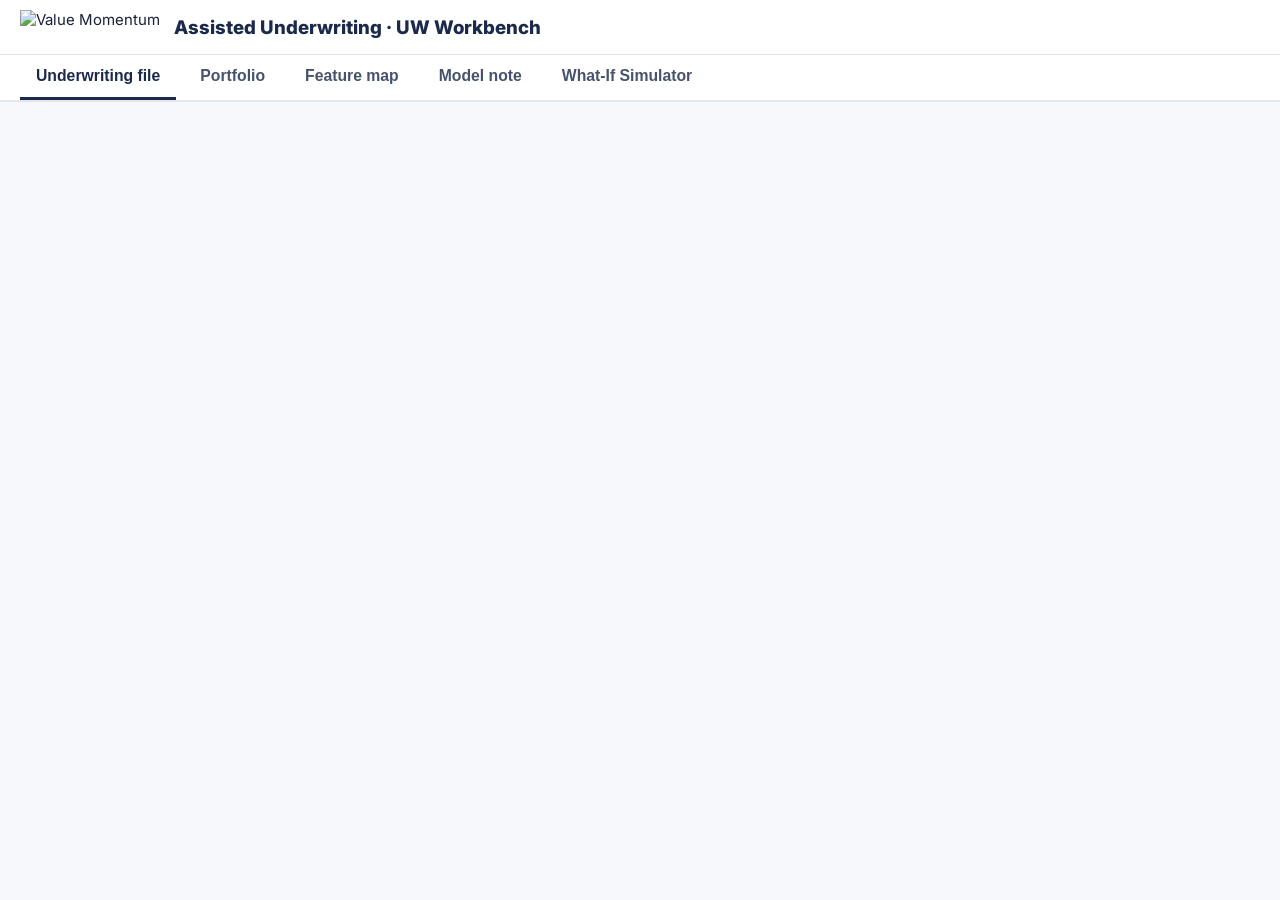
==== webapp/frontend/index.html @ 8fcdd1a3 "Add UW Workbench HTML/FastAPI app (Portfolio, Underwriting file, Feature map, Model note, What-If) a" ====
<!doctype html>
<html lang="en">
<head>
<meta charset="utf-8">
<meta name="viewport" content="width=device-width, initial-scale=1">
<title>Assisted Underwriting - UW Workbench</title>
<link rel="preconnect" href="https://fonts.googleapis.com">
<link rel="preconnect" href="https://fonts.gstatic.com" crossorigin>
<link rel="stylesheet" href="https://fonts.googleapis.com/css2?family=Inter:wght@400;500;600;700;800&display=swap">
<link rel="stylesheet" href="css/style.css">
<script src="https://cdn.jsdelivr.net/npm/plotly.js-dist-min@2.35.2/plotly.min.js"></script>
</head>
<body>
<div class="app-header">
    <div style="display:flex; align-items:center; gap:14px;">
        <img src="assets/vm_logo.png" alt="Value Momentum" style="height:34px; width:auto;">
        <div>
            <div class="title">Assisted Underwriting &middot; UW Workbench</div>
        </div>
    </div>
</div>

<div class="tab-bar">
    <button class="tab-btn active" data-page="page-underwriting">Underwriting file</button>
    <button class="tab-btn" data-page="page-portfolio">Portfolio</button>
    <button class="tab-btn" data-page="page-feature-map">Feature map</button>
    <button class="tab-btn" data-page="page-model-note">Model note</button>
    <button class="tab-btn" data-page="page-whatif">What-If Simulator</button>
</div>

<div id="page-underwriting" class="page active"></div>
<div id="page-portfolio" class="page"></div>
<div id="page-feature-map" class="page"></div>
<div id="page-model-note" class="page"></div>
<div id="page-whatif" class="page"></div>

<script src="js/api.js"></script>
<script src="js/underwriting-file.js"></script>
<script src="js/portfolio.js"></script>
<script src="js/feature-map.js"></script>
<script src="js/model-note.js"></script>
<script src="js/what-if.js"></script>
<script>
function openTab(pageId) {
    document.querySelectorAll(".tab-btn").forEach((b) => b.classList.remove("active"));
    document.querySelectorAll(".page").forEach((p) => p.classList.remove("active"));
    const btn = document.querySelector(`.tab-btn[data-page="${pageId}"]`);
    if (btn) btn.classList.add("active");
    const page = document.getElementById(pageId);
    page.classList.add("active");
    if (page.dataset.loaded !== "1") {
        page.dataset.loaded = "1";
        if (pageId === "page-underwriting") initUnderwritingFile();
        if (pageId === "page-portfolio") initPortfolio();
        if (pageId === "page-feature-map") initFeatureMap();
        if (pageId === "page-model-note") initModelNote();
        if (pageId === "page-whatif") initWhatIf();
    }
}
document.querySelectorAll(".tab-btn").forEach((btn) => {
    btn.addEventListener("click", () => openTab(btn.dataset.page));
});
// load the first (default) tab immediately
initUnderwritingFile();
document.getElementById("page-underwriting").dataset.loaded = "1";
</script>
</body>
</html>
---- webapp/frontend/css/style.css ----
:root {
    --navy: #1B2A4A; --accent: #3B6EC7; --good: #1E8449; --warn: #B7950B; --bad: #C0392B;
    --card-bg: #FFFFFF; --card-border: #E2E6EE; --page-bg: #F6F8FC;
    --text-main: #17213A; --text-muted: #46536C;
    /* Tells the browser this page's own UI (incl. native <select> dropdown popups) is
       light-themed, so it renders them to match instead of following the OS's own dark/light
       setting independently - without this, a Windows machine in dark mode renders the native
       select popup's hover/selected row with the OS's own dark gray + white text, clashing
       with this page's light theme (the exact "bad coloring" a client would also see). */
    color-scheme: light;
}
@media (prefers-color-scheme: dark) {
    :root:not([data-theme="light"]) {
        --navy: #6FA3F2; --accent: #7FB2FF; --good: #3FC97F; --warn: #E0B23D; --bad: #E5685A;
        --card-bg: #16213A; --card-border: #2A3B57; --page-bg: #0D1420;
        --text-main: #E9EEF6; --text-muted: #9FB0C7;
        color-scheme: dark;
    }
}
:root[data-theme="dark"] {
    --navy: #6FA3F2; --accent: #7FB2FF; --good: #3FC97F; --warn: #E0B23D; --bad: #E5685A;
    --card-bg: #16213A; --card-border: #2A3B57; --page-bg: #0D1420;
    --text-main: #E9EEF6; --text-muted: #9FB0C7;
    color-scheme: dark;
}
:root[data-theme="light"] { color-scheme: light; }

* { box-sizing: border-box; }
html { scroll-behavior: smooth; }
html, body { margin: 0; padding: 0; background: var(--page-bg); color: var(--text-main);
    font-family: 'Inter', -apple-system, BlinkMacSystemFont, sans-serif; font-size: 15px; }
a { color: var(--accent); }

.app-header { display: flex; align-items: center; justify-content: space-between; padding: 10px 20px;
    background: var(--card-bg); border-bottom: 1px solid var(--card-border); flex-wrap: wrap; gap: 10px; }
.app-header .title { font-weight: 800; font-size: 1.25rem; color: var(--navy); }
.app-header .subtitle { font-size: 0.78rem; color: var(--text-muted); }

.tab-bar { display: flex; gap: 8px; padding: 0 20px; background: var(--card-bg); border-bottom: 2px solid var(--card-border); }
.tab-btn { background: none; border: none; padding: 12px 16px; font-size: 1.05rem; font-weight: 700;
    color: var(--text-muted); cursor: pointer; border-bottom: 3px solid transparent; transition: all .2s ease; }
.tab-btn:hover { color: var(--navy); }
.tab-btn.active { color: var(--navy); border-bottom-color: var(--navy); }

.page { display: none; padding: 18px 20px 40px; max-width: 1560px; margin: 0 auto; }
.page.active { display: block; }

.card { background: var(--card-bg); border: 1px solid var(--card-border); border-radius: 12px; padding: 20px 24px; margin-bottom: 16px; }
/* Every real usage of .eyebrow in this app is a card/section TITLE, not a small label - it
   was styled like a tiny muted all-caps tag (same mistake the wireframe never makes: every
   card title there is bold, dark, sentence case). Brought in line with .mech-title, which
   Portfolio and Model Note already use for the same job, so title styling is consistent
   across every page instead of only some of them. */
.eyebrow { color: var(--text-main); font-size: 0.95rem; font-weight: 800; margin-bottom: 10px; }
.sub-label { color: var(--accent); font-weight: 700; font-size: 0.86rem; margin-bottom: 4px; }

.kpi-row { display: grid; grid-template-columns: repeat(auto-fit, minmax(160px, 1fr)); gap: 12px; margin-bottom: 16px; }
.kpi-card { background: var(--card-bg); border: 1px solid var(--card-border); border-radius: 10px; padding: 14px 16px; }
.kpi-card .label { color: var(--text-muted); font-size: 0.84rem; }
.kpi-card .value { color: var(--navy); font-weight: 800; font-size: 1.55rem; margin-top: 2px; }
.kpi-card .sub { color: var(--text-main); font-size: 0.76rem; margin-top: 4px; font-weight: 600; }

.chip { display: inline-block; border-radius: 14px; padding: 2px 10px; margin: 2px 4px 2px 0; font-size: 0.76rem; font-weight: 700; border: 1px solid; }
.tier-Preferred { background: color-mix(in srgb, var(--good) 15%, transparent); border-color: var(--good); color: var(--good); }
.tier-Standard { background: color-mix(in srgb, var(--accent) 15%, transparent); border-color: var(--accent); color: var(--accent); }
.tier-High { background: color-mix(in srgb, var(--warn) 15%, transparent); border-color: var(--warn); color: var(--warn); }
.tier-Decline { background: color-mix(in srgb, var(--bad) 15%, transparent); border-color: var(--bad); color: var(--bad); }
.tier-badge { color: white; padding: 2px 10px; border-radius: 12px; font-weight: 700; font-size: 0.78rem; }
.tier-bg-Preferred { background: var(--good); }
.tier-bg-Standard { background: var(--accent); }
.tier-bg-High { background: var(--warn); }
.tier-bg-Decline { background: var(--bad); }

table.data-table { width: 100%; border-collapse: collapse; font-size: 0.86rem; color: var(--text-main); font-variant-numeric: tabular-nums; }
table.data-table th { text-align: left; color: var(--text-muted); font-weight: 700; padding: 7px 8px; border-bottom: 1px solid var(--card-border); font-size: 0.74rem; letter-spacing: .03em; text-transform: uppercase; }
table.data-table td { padding: 8px 8px; border-bottom: 1px solid var(--card-border); color: var(--text-main); }
table.data-table tr:hover td { background: color-mix(in srgb, var(--accent) 6%, transparent); }
table.data-table tr.clickable { cursor: pointer; }

/* LOB x Region grid cells - a visible, smooth hover state so clicking to filter feels like
   an obviously interactive control rather than a static colored table. */
.grid-cell { transition: filter .12s ease, outline .12s ease; }
.grid-cell:hover { filter: brightness(1.15); }
.grid-cell:active { filter: brightness(0.92); }

.queue-item { transition: background-color .12s ease; }
.queue-item:hover { background: color-mix(in srgb, var(--accent) 6%, transparent); }

.decision-dim-row { display: grid; grid-template-columns: repeat(auto-fit, minmax(230px, 1fr)); gap: 14px; }
/* Title + status pill header for a decision-dimension card - title never wraps (a long pill
   like "Loss score 100 - loss tier Decline" drops to its own line below instead of squeezing
   the title into 2 lines, which was the real cause of the cramped/uneven card heights). */
.uf-dim-header { display: flex; justify-content: space-between; align-items: flex-start; flex-wrap: wrap; gap: 6px 10px; margin-bottom: 6px; }
.uf-dim-header .eyebrow { white-space: nowrap; margin-bottom: 0; }
.uf-dim-field { font-size: 0.83rem; padding: 3px 0; line-height: 1.45; }

/* Feature Map table - bigger font and row padding than the generic data-table default,
   matching the Streamlit page's st.dataframe spacing instead of the cramped default. */
table.fm-table th, table.fm-table td { padding: 11px 12px; font-size: 0.9rem; vertical-align: top; }
table.fm-table thead th { position: sticky; top: 0; background: var(--card-bg); z-index: 1; }
table.fm-table th.fm-check, table.fm-table td.fm-check { text-align: center; width: 110px; }
table.fm-table td.fm-why { color: var(--text-main); line-height: 1.5; }
table.fm-table tbody tr:nth-child(even) td { background: color-mix(in srgb, var(--accent) 4%, transparent); }

/* Custom checked/unchecked indicator for the Feature Map table - a real <input disabled>
   checkbox renders faint/washed-out in most browsers regardless of accent-color (the
   disabled state dims it), which is exactly the "too light to read" problem; this draws a
   fully opaque, high-contrast badge instead, independent of OS/browser disabled styling. */
.fm-dot { display: inline-flex; align-items: center; justify-content: center; width: 19px; height: 19px;
    border-radius: 5px; font-size: 12px; font-weight: 800; line-height: 1; }
.fm-dot-yes { background: var(--good); color: #fff; }
.fm-dot-no { background: transparent; border: 1.5px solid var(--card-border); }

select, input[type=text], input[type=number] { background: var(--card-bg); border: 1px solid var(--card-border);
    border-radius: 7px; padding: 8px 12px; color: var(--text-main); font-family: inherit; font-size: 0.92rem; }
select:focus, input[type=text]:focus, input[type=number]:focus {
    outline: none; border-color: var(--accent); box-shadow: 0 0 0 3px color-mix(in srgb, var(--accent) 20%, transparent); }
select { appearance: none; -webkit-appearance: none; cursor: pointer; padding-right: 32px;
    background-image: url("data:image/svg+xml,%3Csvg xmlns='http://www.w3.org/2000/svg' viewBox='0 0 20 20' fill='none'%3E%3Cpath d='M5 7l5 5 5-5' stroke='%236B7A94' stroke-width='1.8' stroke-linecap='round' stroke-linejoin='round'/%3E%3C/svg%3E");
    background-repeat: no-repeat; background-position: right 10px center; background-size: 14px; }
select option { background: var(--card-bg); color: var(--text-main); }
select:disabled { opacity: 1; color: var(--text-main); -webkit-text-fill-color: var(--text-main); cursor: not-allowed; }
label.field-label { display: block; font-size: 0.8rem; color: var(--text-muted); margin-bottom: 4px; font-weight: 600; }
.filter-row { display: flex; gap: 10px; flex-wrap: wrap; margin-bottom: 12px; align-items: end; }
.filter-item { display: flex; flex-direction: column; min-width: 150px; }

.btn { border: 1px solid var(--card-border); background: var(--card-bg); color: var(--text-main);
    padding: 7px 15px; border-radius: 8px; font-weight: 600; cursor: pointer; font-size: 0.84rem;
    transition: background-color .12s ease, color .12s ease, border-color .12s ease; }
.btn:hover:not(:disabled) { border-color: var(--accent); }
.btn-primary { background: var(--navy); color: white; border-color: var(--navy); }
.btn.active-toggle { background: var(--navy); color: white; border-color: var(--navy); }
.btn-row { display: flex; gap: 6px; flex-wrap: wrap; }

.two-col { display: grid; grid-template-columns: 1fr 1fr; gap: 14px; }
.grid-2fr-1fr { display: grid; grid-template-columns: 2fr 1fr; gap: 14px; }
@media (max-width: 900px) { .two-col, .grid-2fr-1fr { grid-template-columns: 1fr; } }

.gauge-row { display: flex; align-items: center; gap: 22px; width: 100%; flex-wrap: wrap; }
.ring-wrap { display: flex; flex-direction: column; align-items: center; min-width: 90px; }
.ring-value { font-size: 1rem; font-weight: 800; }
.ring-label { font-size: 0.76rem; font-weight: 700; text-align: center; margin-top: 4px; }
.ring-sub { font-size: 0.64rem; color: var(--text-muted); text-align: center; }
.plus-sign, .equals-sign { font-size: 1.3rem; color: var(--text-muted); padding: 0 4px; }

.bar-track { flex: 1; background: var(--card-border); border-radius: 3px; height: 10px; }
.bar-fill { height: 10px; border-radius: 3px; }

.driver-row { display: flex; align-items: center; gap: 8px; font-size: 0.82rem; padding: 3px 0; }
.driver-label { width: 190px; flex-shrink: 0; }

.narrative-box { background: var(--card-bg); border: 1px solid var(--card-border); border-radius: 8px;
    padding: 10px 14px; font-size: 0.86rem; line-height: 1.55; }
.banner { border-left: 6px solid; border-radius: 8px; padding: 12px 16px; }

.override-banner { background: color-mix(in srgb, var(--warn) 10%, transparent); border: 1px solid color-mix(in srgb, var(--warn) 40%, transparent);
    border-radius: 8px; padding: 10px 14px; font-size: 0.86rem; }

.stat-row { display: flex; flex-wrap: wrap; gap: 0; margin-top: 10px; border-top: 1px solid var(--card-border); padding-top: 10px; }
.stat-item { padding: 0 18px 0 0; margin-right: 18px; border-right: 1px solid var(--card-border); min-width: 110px; }
.stat-item:last-child { border-right: none; }
.stat-item .stat-label { color: var(--text-muted); font-size: 0.72rem; text-transform: uppercase; letter-spacing: .03em; }
.stat-item .stat-value { font-weight: 700; font-size: 0.92rem; margin-top: 2px; }

/* Individual bordered stat boxes, one per field, matching the manager's wireframe row of
   small cards under the submission header - instead of one divided stat-row. */
.uf-stat-grid { display: grid; grid-template-columns: repeat(auto-fit, minmax(140px, 1fr)); gap: 10px; margin-top: 12px; }
.uf-stat-box { border: 1px solid var(--card-border); border-radius: 8px; padding: 8px 12px; }
.uf-stat-box .stat-label { color: var(--text-muted); font-size: 0.72rem; text-transform: uppercase; letter-spacing: .03em; }
.uf-stat-box .stat-value { font-weight: 700; font-size: 0.9rem; margin-top: 3px; }

.caption { color: var(--text-muted); font-size: 0.82rem; line-height: 1.5; }
.muted { color: var(--text-muted); }
.loading { color: var(--text-muted); font-style: italic; padding: 20px; text-align: center; }

.ingredient-chip { display: inline-block; background: var(--page-bg); border: 1px solid var(--card-border);
    border-radius: 14px; padding: 3px 10px; margin: 2px 4px 2px 0; font-size: 0.74rem; color: var(--text-main); }
.formula-box { background: var(--page-bg); border: 1px dashed var(--card-border); border-radius: 8px;
    padding: 9px 12px; font-family: 'Consolas', 'SFMono-Regular', 'Courier New', monospace; font-size: 0.82rem;
    font-weight: 600; color: var(--text-main); margin-top: 8px; line-height: 1.6; }
.mech-card { background: var(--card-bg); border: 2px solid var(--card-border); border-radius: 12px;
    padding: 14px 16px; margin-bottom: 14px; }
.mech-title { font-weight: 800; font-size: 0.98rem; display: flex; align-items: center; margin-bottom: 12px; }
.mech-weight { color: var(--text-muted); font-size: 0.76rem; margin-bottom: 2px; }
.mech-question { color: var(--text-muted); font-size: 0.78rem; font-style: italic; margin-bottom: 10px; }
.mech-group-label { font-weight: 700; font-size: 0.78rem; color: var(--accent); margin: 10px 0 4px; }
.mech-num { display: inline-flex; align-items: center; justify-content: center; width: 22px; height: 22px;
    border-radius: 50%; background: var(--warn); color: white; font-weight: 800; font-size: 0.76rem; margin-right: 9px; flex-shrink: 0; }
.mech-chip { display: inline-block; background: color-mix(in srgb, var(--warn) 12%, transparent);
    border: 1px solid color-mix(in srgb, var(--warn) 45%, transparent); border-radius: 14px;
    padding: 3px 10px; margin: 2px 4px 2px 0; font-size: 0.74rem; color: var(--text-main); }

/* What-If Simulator form - grouped columns with generous spacing, mirrors the Streamlit
   form's st.columns layout instead of a dense wrapped filter-row. */
.wi-top-row { display: flex; gap: 22px; flex-wrap: wrap; margin-bottom: 22px; }
.wi-top-row .wi-field { min-width: 170px; flex: 1; }
.wi-form-grid { display: grid; grid-template-columns: repeat(auto-fit, minmax(230px, 1fr)); gap: 30px; }
.wi-group { display: flex; flex-direction: column; gap: 16px; }
.wi-group-title { color: var(--accent); font-weight: 700; font-size: 0.9rem; padding-bottom: 7px;
    border-bottom: 1px solid var(--card-border); margin-bottom: 2px; }
.wi-field { display: flex; flex-direction: column; gap: 6px; }
.wi-field label { font-size: 0.81rem; color: var(--text-muted); font-weight: 600; }
.wi-field select, .wi-field input { width: 100%; }

.three-col { display: grid; grid-template-columns: 1fr 1fr 1fr; gap: 18px; }
@media (max-width: 1000px) { .three-col { grid-template-columns: 1fr; } }

/* Zero-centered diverging driver bar - same visual language as the Streamlit What-If
   Simulator's horizontal bar chart (green left/favorable, red right/unfavorable, signed
   value at the end), built in plain CSS instead of pulling Plotly in for one small chart. */
.diverge-row { display: flex; align-items: center; gap: 8px; font-size: 0.8rem; padding: 4px 0; }
.diverge-label { width: 150px; flex-shrink: 0; text-align: right; padding-right: 6px; line-height: 1.25; }
.diverge-track { position: relative; flex: 1; height: 14px; min-width: 40px; }
.diverge-track::before { content: ""; position: absolute; left: 50%; top: 0; bottom: 0; width: 1px; background: var(--card-border); }
.diverge-fill { position: absolute; top: 1px; height: 12px; border-radius: 3px; }
.diverge-value { width: 36px; flex-shrink: 0; font-weight: 700; text-align: right; font-size: 0.76rem; }
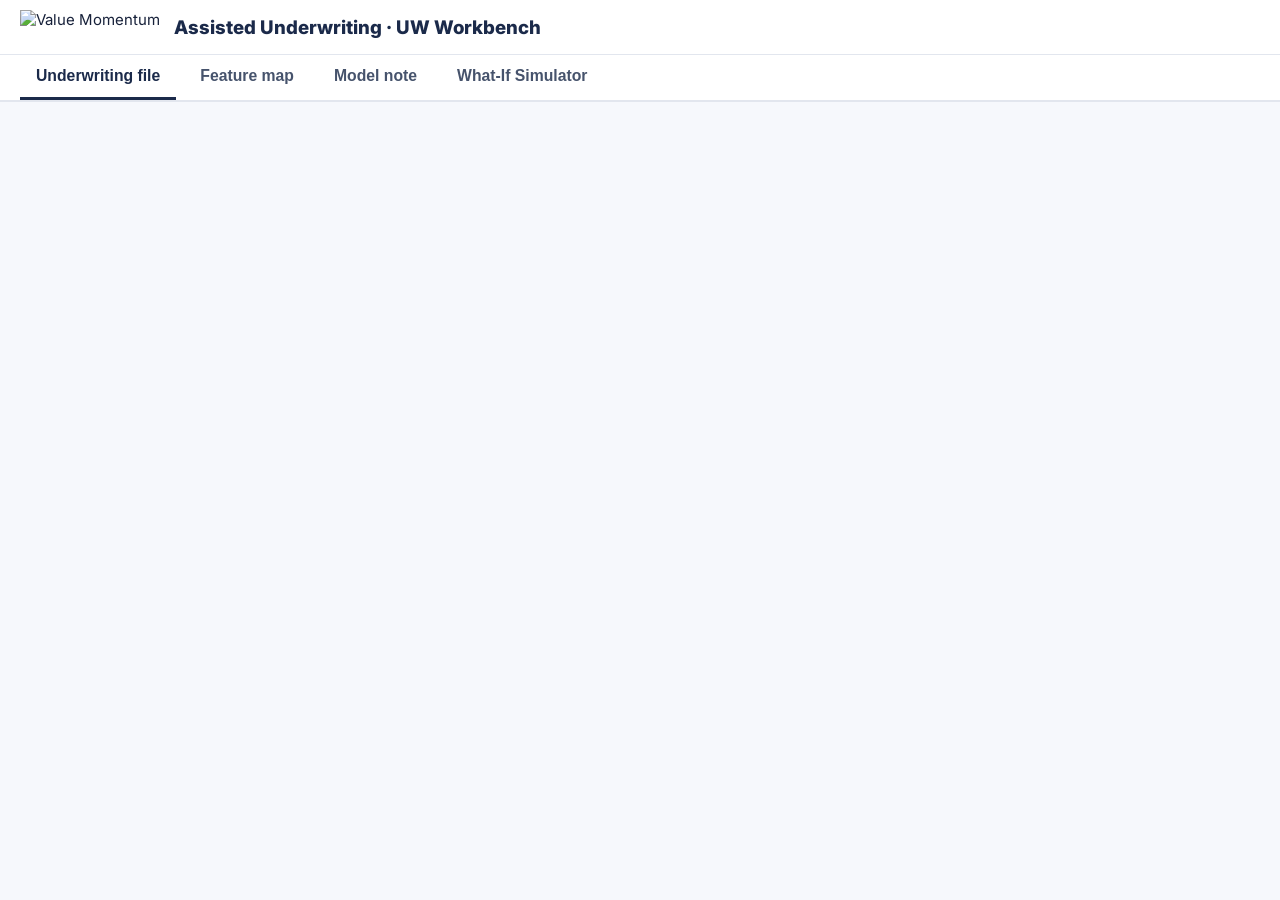
==== commit 86b0cabc: "Rework submission detail: hide Portfolio tab, simplify calc trail, reorder decision dimensions, supp" ====
--- a/webapp/frontend/index.html
+++ b/webapp/frontend/index.html
@@ -22,7 +22,7 @@
 
 <div class="tab-bar">
     <button class="tab-btn active" data-page="page-underwriting">Underwriting file</button>
-    <button class="tab-btn" data-page="page-portfolio">Portfolio</button>
+    <button class="tab-btn" data-page="page-portfolio" style="display:none;">Portfolio</button>
     <button class="tab-btn" data-page="page-feature-map">Feature map</button>
     <button class="tab-btn" data-page="page-model-note">Model note</button>
     <button class="tab-btn" data-page="page-whatif">What-If Simulator</button>
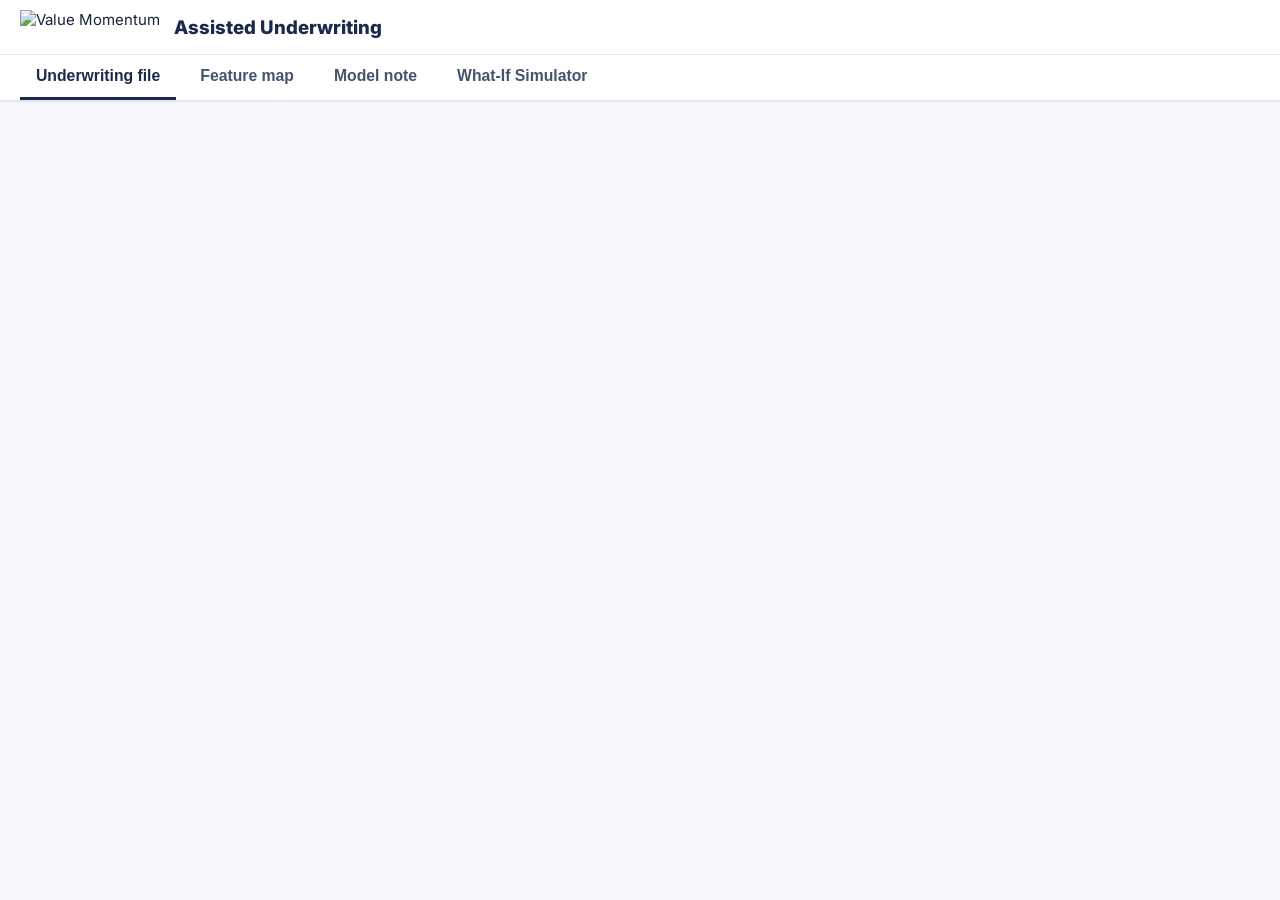
==== commit 014e5ef9: "Drop UW Workbench suffix from app title and header Co-Authored-By: Claude Sonnet 5 <noreply@anthropi" ====
--- a/webapp/frontend/index.html
+++ b/webapp/frontend/index.html
@@ -3,7 +3,7 @@
 <head>
 <meta charset="utf-8">
 <meta name="viewport" content="width=device-width, initial-scale=1">
-<title>Assisted Underwriting - UW Workbench</title>
+<title>Assisted Underwriting</title>
 <link rel="preconnect" href="https://fonts.googleapis.com">
 <link rel="preconnect" href="https://fonts.gstatic.com" crossorigin>
 <link rel="stylesheet" href="https://fonts.googleapis.com/css2?family=Inter:wght@400;500;600;700;800&display=swap">
@@ -15,7 +15,7 @@
     <div style="display:flex; align-items:center; gap:14px;">
         <img src="assets/vm_logo.png" alt="Value Momentum" style="height:34px; width:auto;">
         <div>
-            <div class="title">Assisted Underwriting &middot; UW Workbench</div>
+            <div class="title">Assisted Underwriting</div>
         </div>
     </div>
 </div>
